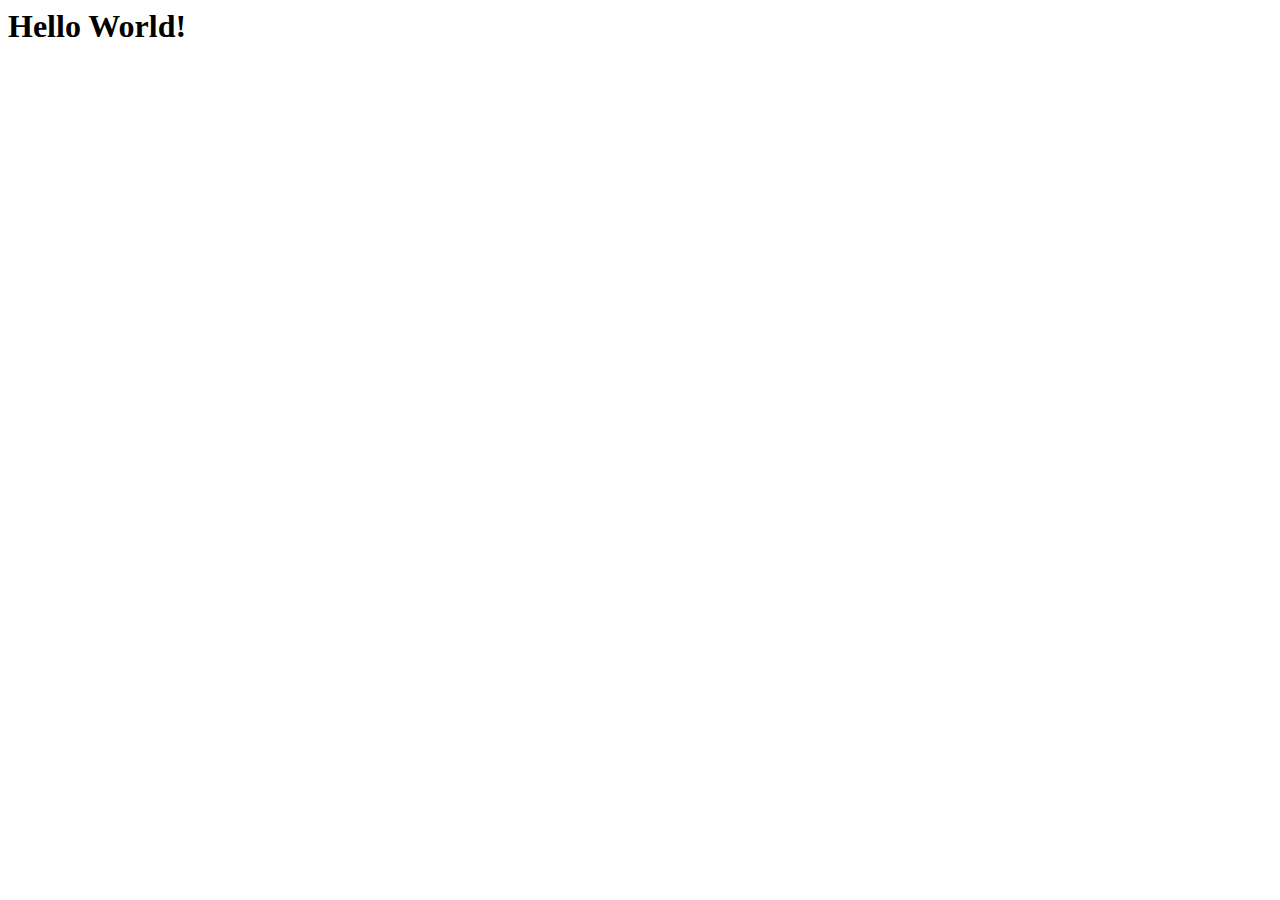
==== index.html @ 9bc5702d "Setup of hello world" ====
<!DOCTYPE <!doctype html>
<html lang="en">
  <head>

    <title>cF | REDD</title>

    <!-- JQUERY -->
    <script src="http://ajax.googleapis.com/ajax/libs/jquery/1.11.1/jquery.min.js"></script>
    <link rel="stylesheet" href="./stylesheets/main.css"/>

  </head>

  <body>
    <h1>Hello World!</h1>


  </body>

</html>
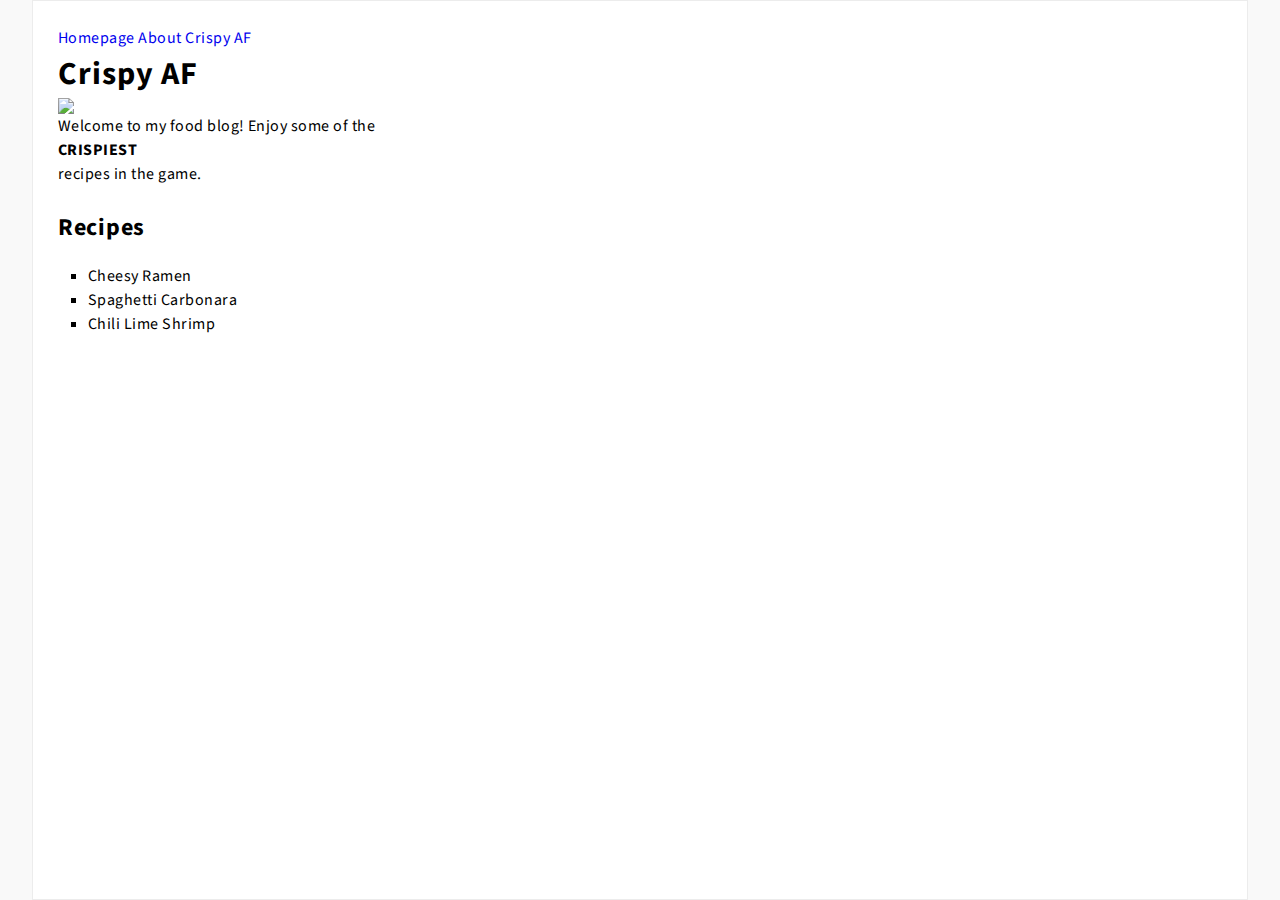
==== commit 7e036612: "First cut of the homepoage and about me section" ====
--- a/index.html
+++ b/index.html
@@ -2,7 +2,7 @@
 <html lang="en">
   <head>
 
-    <title>cF | REDD</title>
+    <title>Crispy AF - Chris Rice Food Blog</title>
 
     <!-- JQUERY -->
     <script src="http://ajax.googleapis.com/ajax/libs/jquery/1.11.1/jquery.min.js"></script>
@@ -11,7 +11,21 @@
   </head>
 
   <body>
-    <h1>Hello World!</h1>
+    <nav>
+      <a href = "./index.html"> Homepage </a>
+      <a href = "./about.html"> About Crispy AF </a>
+    </nav>
+    <h1>Crispy AF</h1>
+    <img src="https://i.stack.imgur.com/1j28F.jpg"><br>
+    <p>Welcome to my food blog! Enjoy some of the <br><strong>CRISPIEST</strong><br> recipes in the game.<br>
+    <br><h2>Recipes</h2><br>
+      <ul class="list ">
+        <li>Cheesy Ramen</li>
+        <li>Spaghetti Carbonara</li>
+        <li>Chili Lime Shrimp</li>
+      </ul>
+
+
 
 
   </body>
--- a/stylesheets/main.css
+++ b/stylesheets/main.css
@@ -0,0 +1,41 @@
+@import url(http://fonts.googleapis.com/css?family=Source+Sans+Pro:300,400,600,700);
+html, body, div, span, object, iframe, h1, h2, h3, h4, h5, h6, p, blockquote, pre, abbr, address, cite, code, del, dfn, em, img, ins, kbd, q, samp, small, strong, sub, sup, var, b, i, dl, dt, dd, ol, ul, li, a, fieldset, form, label, legend, table, caption, tbody, tfoot, thead, tr, th, td, article, aside, canvas, details, figcaption, figure, footer, header, hgroup, menu, nav, section, summary, time, mark, audio, video {
+  padding: 0;
+  margin: 0;
+  border: 0;
+  outline: 0;
+  vertical-align: baseline;
+  list-style: square outside none;
+  list-style-type: square; }
+
+*, *:before, *:after {
+  -webkit-box-sizing: border-box;
+  -moz-box-sizing: border-box;
+  box-sizing: border-box; }
+
+html {
+  background: #f9f9f9;
+  width: 100%; }
+
+body {
+  background: white;
+  border: 1px solid #ececec;
+  margin: 0 auto;
+  max-width: 1440px;
+  padding: 25px;
+  width: 95%; }
+
+li, a, p, h1, h2, h3, h4, h5, h6, label, input, th, td {
+  list-style-type: square;
+  text-decoration: none;
+  font-family: "Source Sans Pro", Georgia, serif;
+  line-height: 1.5em;
+  letter-spacing: 0.03em; }
+
+h1, h2, h3, h4, h5, h6 {
+  font-family: "Source Sans Pro"; }
+
+.list {
+  padding: 0 0 0 30px; }
+
+/*# sourceMappingURL=main.css.map */
